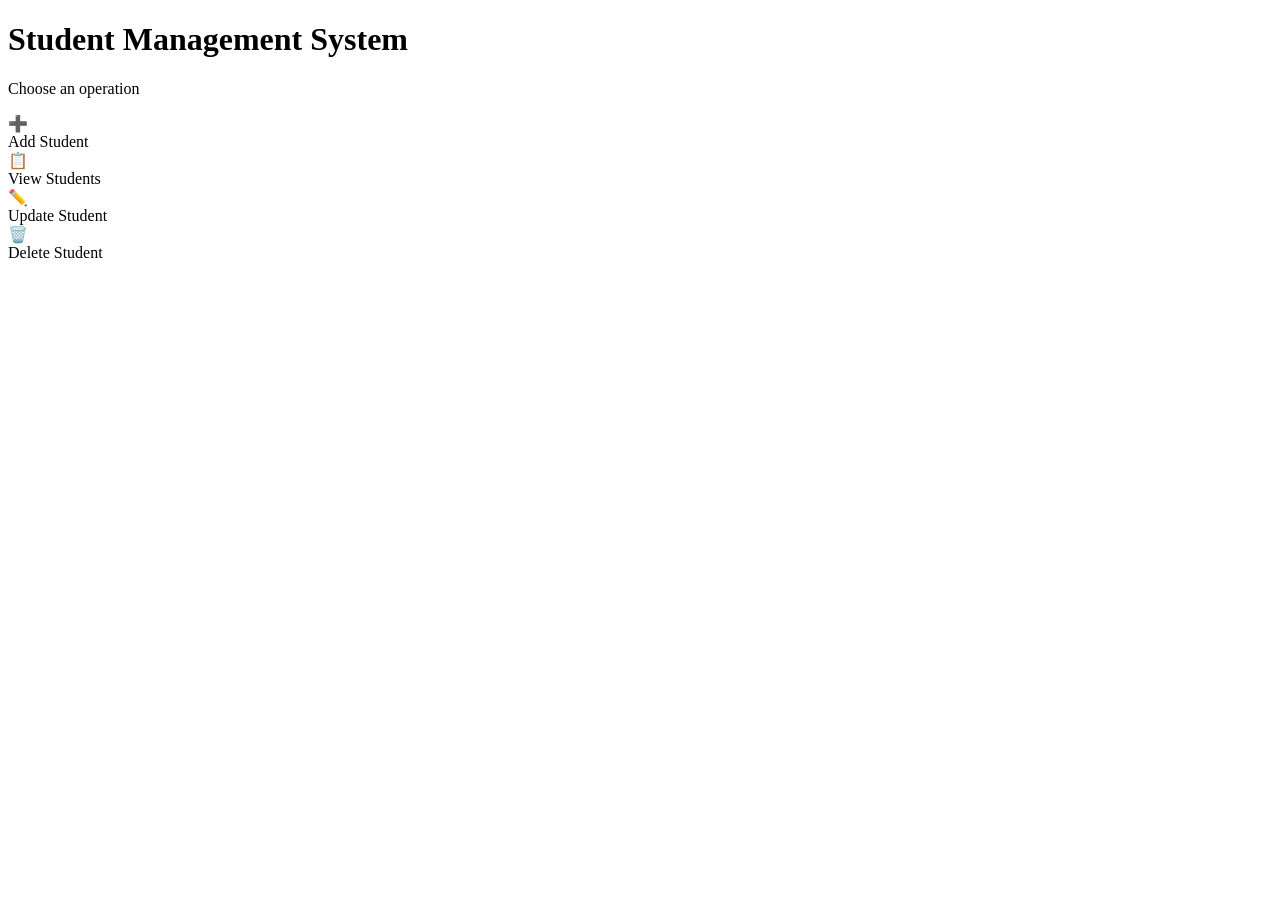
==== src/main/resources/templates/home.html @ 3f95dae0 "first commit of stdmanagement sys" ====
<!DOCTYPE html>
<html xmlns:th="http://www.thymeleaf.org">
<head>
<meta charset="UTF-8">
<title>Student Management</title>
<link rel="stylesheet" th:href="@{/css/home.css}">
</head>
<body>

<div class="container">

    <h1>Student Management System</h1>
    <p class="subtitle">Choose an operation</p>

    <div class="buttons">

        <a th:href="@{/insert}" class="btn add">
			<div class="icon">➕</div>
			        <div class="title">Add Student</div>
        </a>

        <a th:href="@{/read}" class="btn view">
			<div class="icon">📋</div>
			        <div class="title">View Students</div>
        </a>

        <a th:href="@{/update}" class="btn update">
			<div class="icon">✏️</div>
			      <div class="title">Update Student</div>
        </a>

        <a th:href="@{/delete}" class="btn delete">
			<div class="icon">🗑️</div>
			      <div class="title">Delete Student</div>
        </a>

    </div>

</div>

</body>
</html>
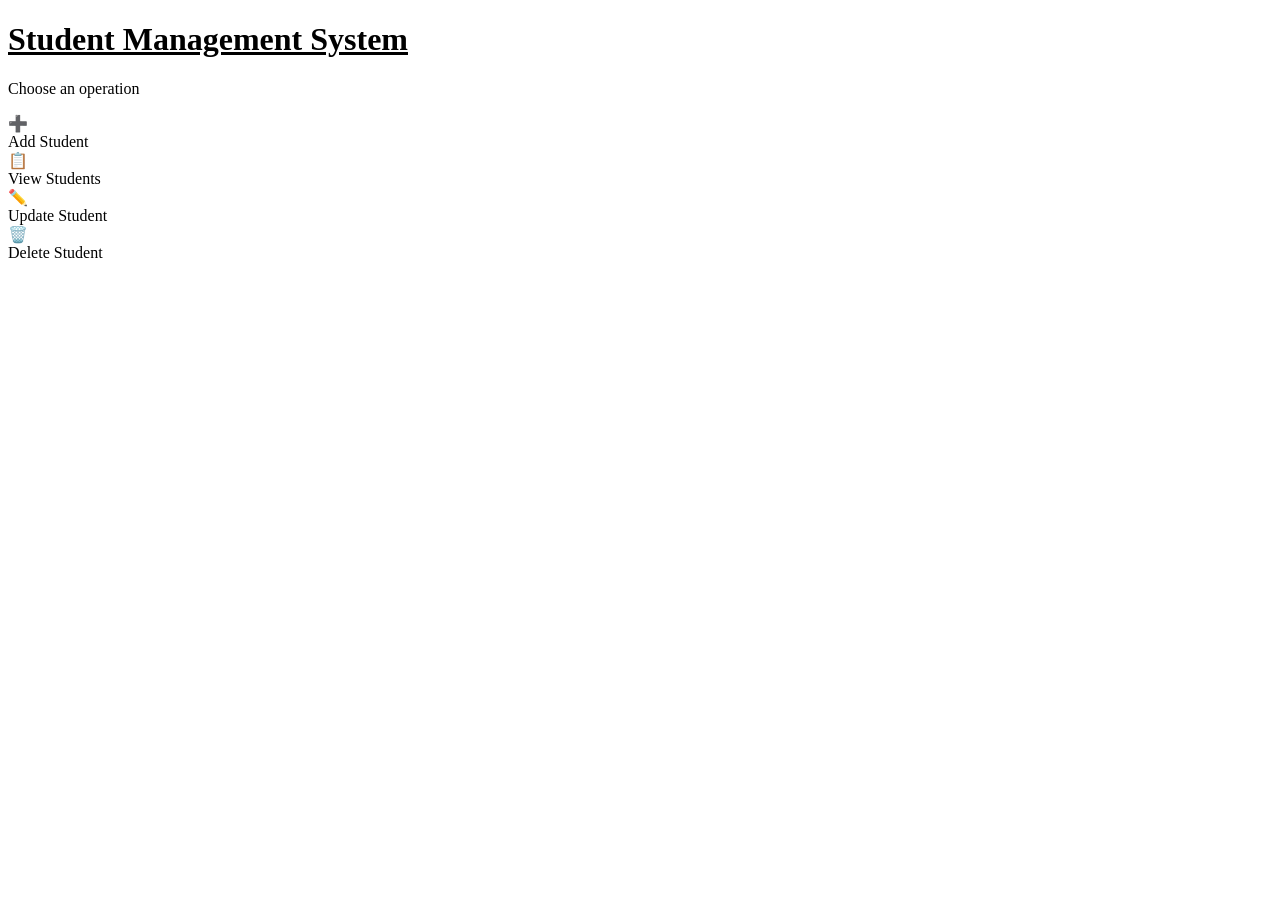
==== commit 410ba043: "added" ====
--- a/src/main/resources/templates/home.html
+++ b/src/main/resources/templates/home.html
@@ -9,7 +9,7 @@
 
 <div class="container">
 
-    <h1>Student Management System</h1>
+    <h1><u>Student Management System</u></h1>
     <p class="subtitle">Choose an operation</p>
 
     <div class="buttons">
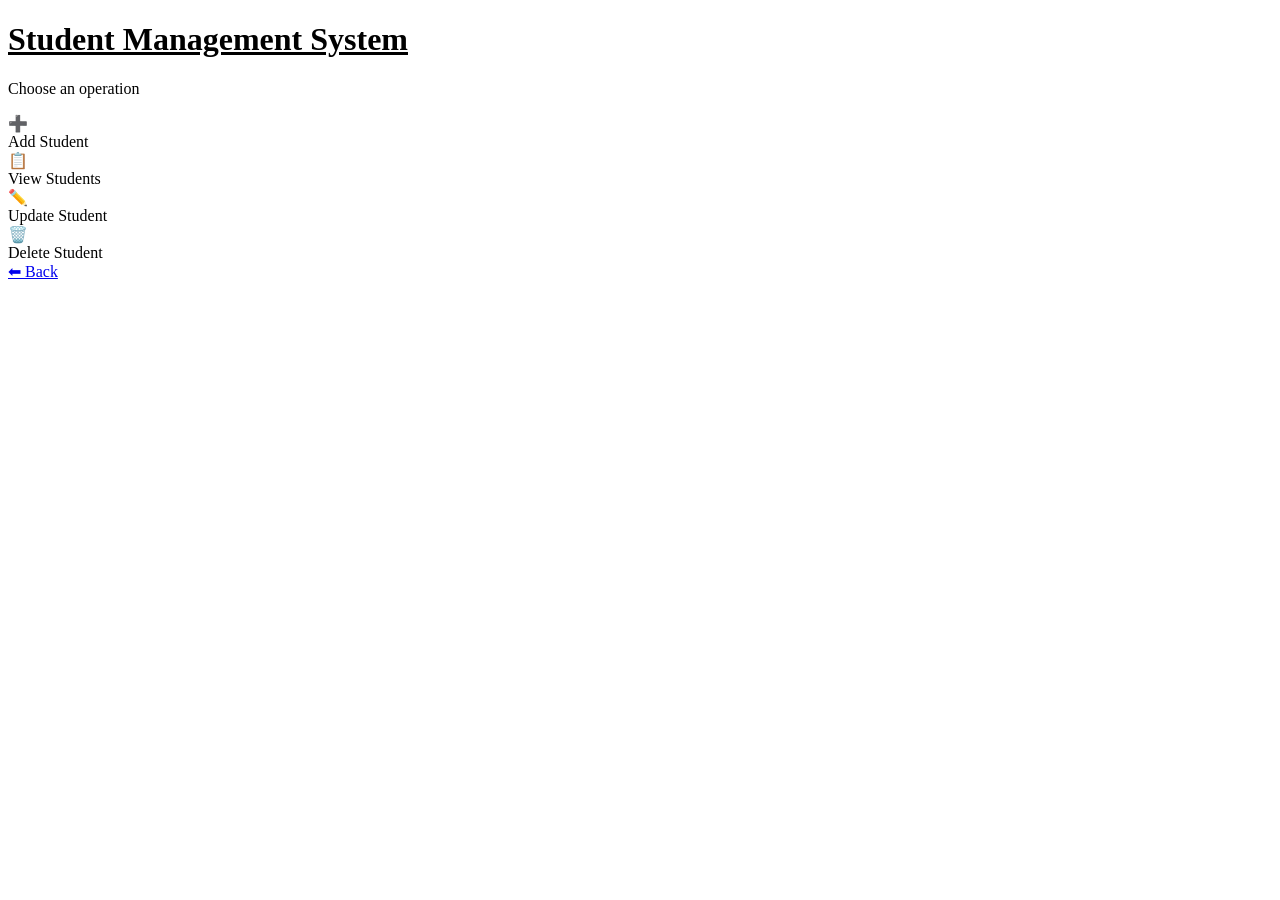
==== commit 16e89d92: "added admin role" ====
--- a/src/main/resources/templates/home.html
+++ b/src/main/resources/templates/home.html
@@ -35,8 +35,9 @@
         </a>
 
     </div>
+	<a href="/" class="back-btn">⬅ Back</a>
+</div>
 
-</div>
 
 </body>
 </html> 
